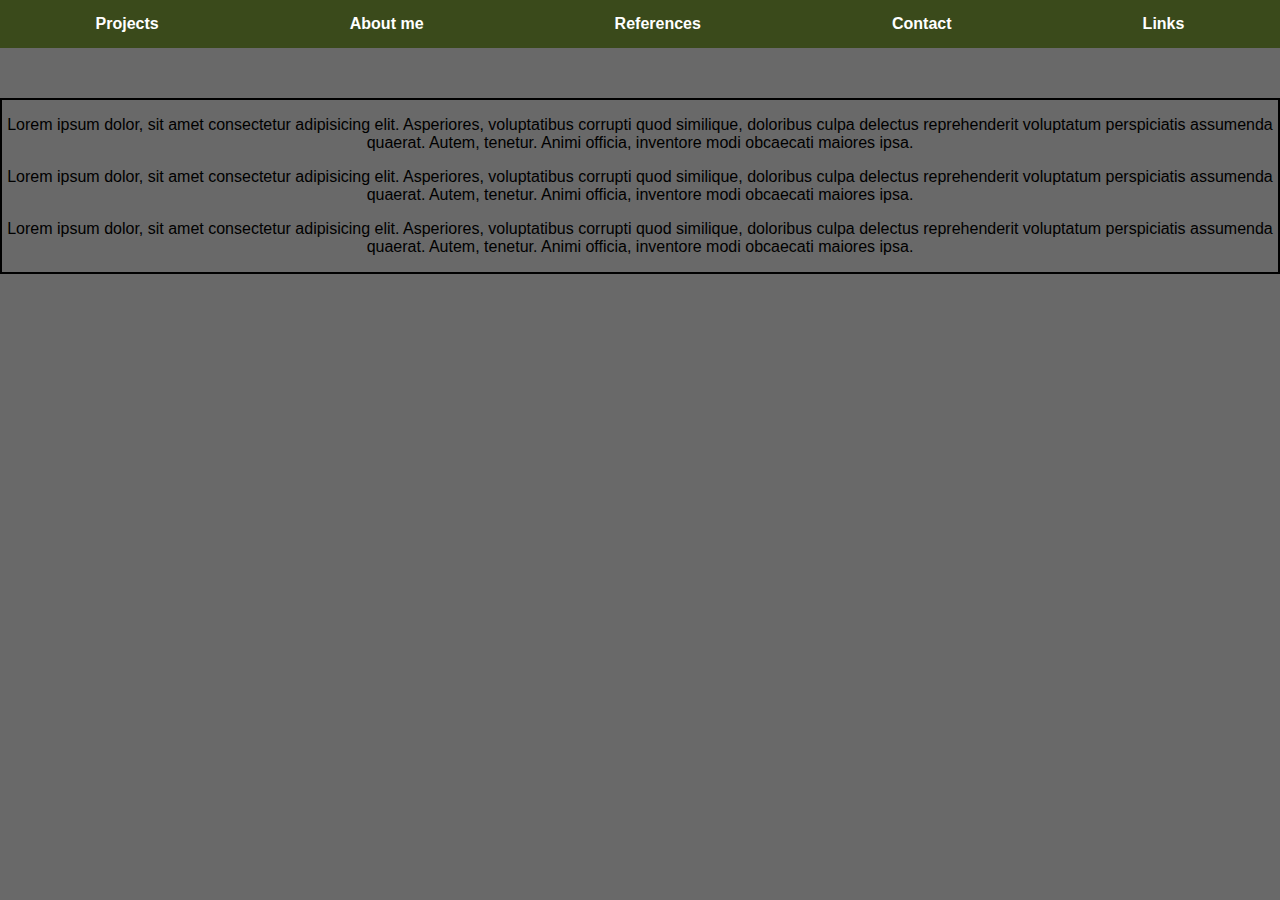
==== Assets/seperate links/contact.html @ bcba1be4 "changed the links and made responsive" ====
<!DOCTYPE html>
<html lang="en">

<head>
    <meta charset="UTF-8">
    <meta http-equiv="X-UA-Compatible" content="IE=edge">
    <meta name="viewport" content="width=device-width, initial-scale=1.0">
    <link rel="stylesheet" href="../css/style.css">
    <link rel="resetsheet" href="../css/reset.css">
    <title>Drew Lederman's Portfolio Page</title>
</head>

<body>
    <header>
        <nav>
            <a href="#" href="./projects.html">Projects</a>
            <a href="#" href="../../index.html">About me</a>
            <a href="#" href="./references.html">References</a>
            <a href="#">Contact</a>
            <a href="#links">Links</a>
        </nav>
    </header>

    <div class="hero"></div>
            <section>
                <p>
                    Lorem ipsum dolor, sit amet consectetur adipisicing elit. Asperiores, voluptatibus corrupti quod
                    similique, doloribus culpa delectus reprehenderit voluptatum perspiciatis assumenda quaerat. Autem,
                    tenetur. Animi officia, inventore modi obcaecati maiores ipsa.
                </p>
                <p>
                    Lorem ipsum dolor, sit amet consectetur adipisicing elit. Asperiores, voluptatibus corrupti quod
                    similique, doloribus culpa delectus reprehenderit voluptatum perspiciatis assumenda quaerat. Autem,
                    tenetur. Animi officia, inventore modi obcaecati maiores ipsa.
                </p>
                <p>
                    Lorem ipsum dolor, sit amet consectetur adipisicing elit. Asperiores, voluptatibus corrupti quod
                    similique, doloribus culpa delectus reprehenderit voluptatum perspiciatis assumenda quaerat. Autem,
                    tenetur. Animi officia, inventore modi obcaecati maiores ipsa.
                </p>
            </section>
---- Assets/css/style.css ----
* {
  font-family: 'Oswald', 'Open Sans', sans-serif;
}

body {
  margin: 0;
  padding: 0;
  background-color: dimgray;
}

header {
  background: rgb(58, 74, 27);
}

nav {
  display: flex;
  justify-content: space-around;
  padding: 15px 0;
}

a {
  text-decoration: none;
  color: white;
  font-weight: bold;
}

a:hover{
  color: purple
}



.hero {
  display: flex;
  justify-content: space-around;
  align-items: center;
}

.profile-image {
  /* width: 400px; */
  height: 250px;
  border-radius: 50%;
}

main {
  max-width: 88%;
  margin-left: auto;
  margin-right: auto;
}

section {
  text-align: center;
  border: 2px solid black;
  margin-top: 50px;

}
 section:hover {
  background-color:rgb(58, 74, 27);
}

/* link section */

.links {
  display: flex;
  padding: 15px 0;
  justify-content: center;
  align-items: center;
}

.links a {
  padding: 10px;
}


.icon {
  height: 40px;
}

.links:hover {
  background-color:rgb(58, 74, 27);
}
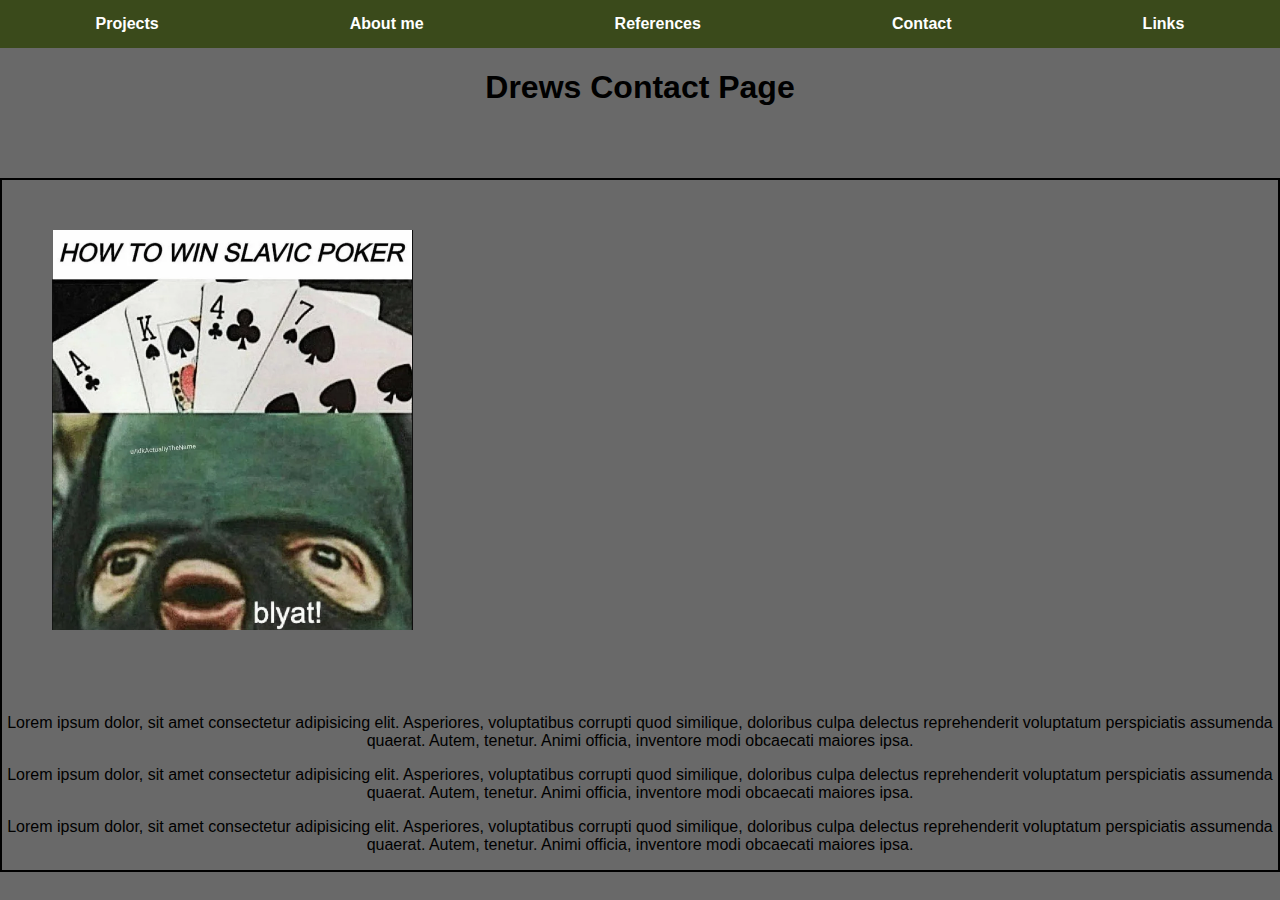
==== commit f30b3227: "fixed links, added placeholder pictures" ====
--- a/Assets/seperate links/contact.html
+++ b/Assets/seperate links/contact.html
@@ -7,7 +7,7 @@
     <meta name="viewport" content="width=device-width, initial-scale=1.0">
     <link rel="stylesheet" href="../css/style.css">
     <link rel="resetsheet" href="../css/reset.css">
-    <title>Drew Lederman's Portfolio Page</title>
+    <title>Drew Lederman's Portfolio Page - contact</title>
 </head>
 
 <body>
@@ -21,8 +21,12 @@
         </nav>
     </header>
 
-    <div class="hero"></div>
+    <div class="hero">
+        <h1> Drews Contact Page</h1>
+    </div>
             <section>
+                <img src="../images/open me.PNG" alt="placeholder image" class="placeholder">
+                <br>
                 <p>
                     Lorem ipsum dolor, sit amet consectetur adipisicing elit. Asperiores, voluptatibus corrupti quod
                     similique, doloribus culpa delectus reprehenderit voluptatum perspiciatis assumenda quaerat. Autem,
--- a/Assets/css/style.css
+++ b/Assets/css/style.css
@@ -28,6 +28,11 @@
   color: purple
 }
 
+.placeholder {
+  display: flex;
+  margin: 50px;
+  height: 400px;
+}
 
 
 .hero {
